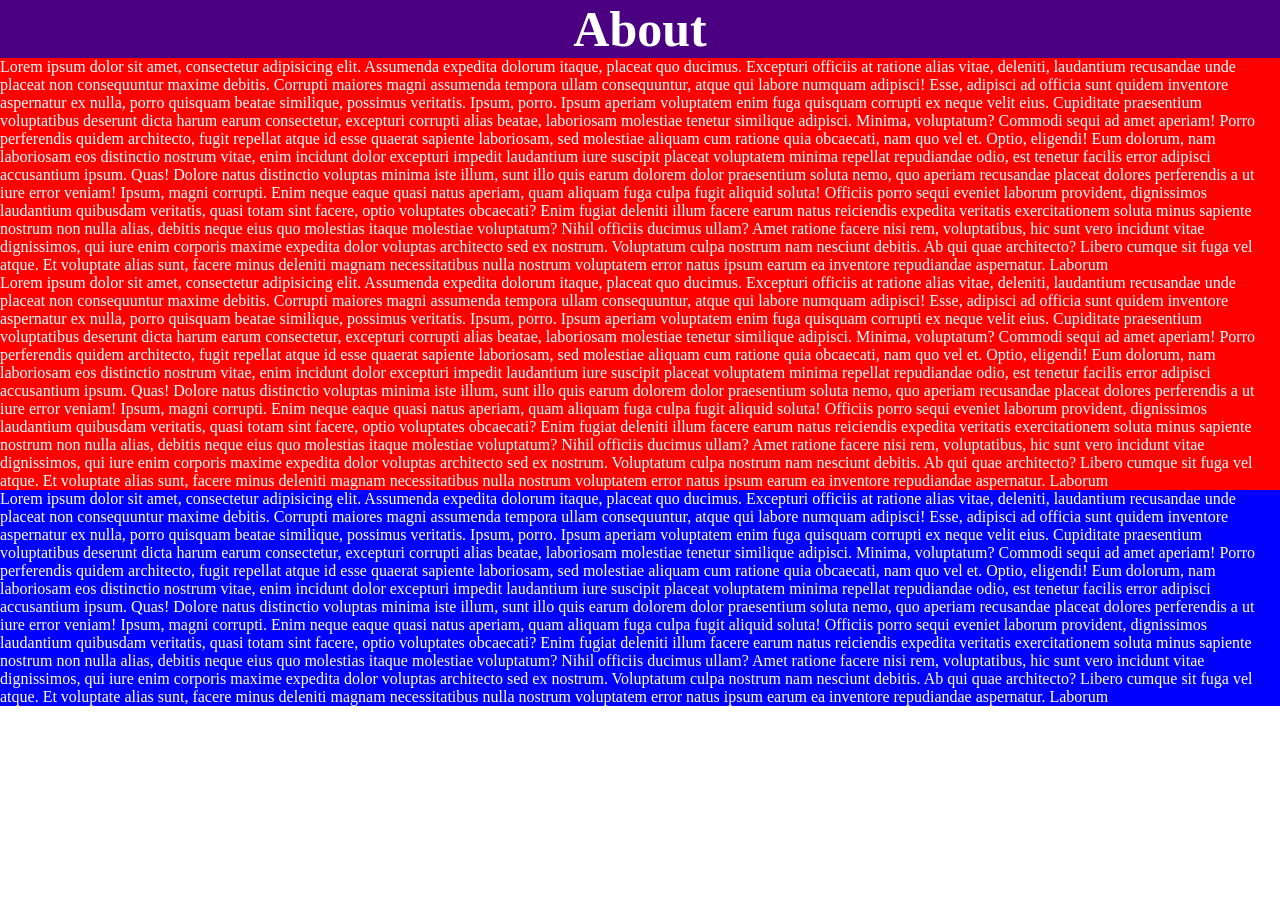
==== about.html @ c943dace "Add About page and update Home page structure" ====
<!DOCTYPE html>
<html lang="en">

<head>
    <meta charset="UTF-8">
    <meta name="viewport" content="width=device-width, initial-scale=1.0">
    <title>About</title>
    <link rel="stylesheet" href="css/style.css">

</head>

<body>
    <h1>About</h1>
    
    <p class="p-style">Lorem ipsum dolor sit amet, consectetur adipisicing elit. Assumenda expedita dolorum itaque,
        placeat quo ducimus. Excepturi officiis at ratione alias vitae, deleniti, laudantium recusandae unde placeat non
        consequuntur maxime debitis.
        Corrupti maiores magni assumenda tempora ullam consequuntur, atque qui labore numquam adipisci! Esse, adipisci
        ad officia sunt quidem inventore aspernatur ex nulla, porro quisquam beatae similique, possimus veritatis.
        Ipsum, porro.
        Ipsum aperiam voluptatem enim fuga quisquam corrupti ex neque velit eius. Cupiditate praesentium voluptatibus
        deserunt dicta harum earum consectetur, excepturi corrupti alias beatae, laboriosam molestiae tenetur similique
        adipisci. Minima, voluptatum?
        Commodi sequi ad amet aperiam! Porro perferendis quidem architecto, fugit repellat atque id esse quaerat
        sapiente laboriosam, sed molestiae aliquam cum ratione quia obcaecati, nam quo vel et. Optio, eligendi!
        Eum dolorum, nam laboriosam eos distinctio nostrum vitae, enim incidunt dolor excepturi impedit laudantium iure
        suscipit placeat voluptatem minima repellat repudiandae odio, est tenetur facilis error adipisci accusantium
        ipsum. Quas!
        Dolore natus distinctio voluptas minima iste illum, sunt illo quis earum dolorem dolor praesentium soluta nemo,
        quo aperiam recusandae placeat dolores perferendis a ut iure error veniam! Ipsum, magni corrupti.
        Enim neque eaque quasi natus aperiam, quam aliquam fuga culpa fugit aliquid soluta! Officiis porro sequi eveniet
        laborum provident, dignissimos laudantium quibusdam veritatis, quasi totam sint facere, optio voluptates
        obcaecati?
        Enim fugiat deleniti illum facere earum natus reiciendis expedita veritatis exercitationem soluta minus sapiente
        nostrum non nulla alias, debitis neque eius quo molestias itaque molestiae voluptatum? Nihil officiis ducimus
        ullam?
        Amet ratione facere nisi rem, voluptatibus, hic sunt vero incidunt vitae dignissimos, qui iure enim corporis
        maxime expedita dolor voluptas architecto sed ex nostrum. Voluptatum culpa nostrum nam nesciunt debitis.
        Ab qui quae architecto? Libero cumque sit fuga vel atque. Et voluptate alias sunt, facere minus deleniti magnam
        necessitatibus nulla nostrum voluptatem error natus ipsum earum ea inventore repudiandae aspernatur.
        Laborum</p>
    <p class="p-style">Lorem ipsum dolor sit amet, consectetur adipisicing elit. Assumenda expedita dolorum itaque,
        placeat quo ducimus. Excepturi officiis at ratione alias vitae, deleniti, laudantium recusandae unde placeat non
        consequuntur maxime debitis.
        Corrupti maiores magni assumenda tempora ullam consequuntur, atque qui labore numquam adipisci! Esse, adipisci
        ad officia sunt quidem inventore aspernatur ex nulla, porro quisquam beatae similique, possimus veritatis.
        Ipsum, porro.
        Ipsum aperiam voluptatem enim fuga quisquam corrupti ex neque velit eius. Cupiditate praesentium voluptatibus
        deserunt dicta harum earum consectetur, excepturi corrupti alias beatae, laboriosam molestiae tenetur similique
        adipisci. Minima, voluptatum?
        Commodi sequi ad amet aperiam! Porro perferendis quidem architecto, fugit repellat atque id esse quaerat
        sapiente laboriosam, sed molestiae aliquam cum ratione quia obcaecati, nam quo vel et. Optio, eligendi!
        Eum dolorum, nam laboriosam eos distinctio nostrum vitae, enim incidunt dolor excepturi impedit laudantium iure
        suscipit placeat voluptatem minima repellat repudiandae odio, est tenetur facilis error adipisci accusantium
        ipsum. Quas!
        Dolore natus distinctio voluptas minima iste illum, sunt illo quis earum dolorem dolor praesentium soluta nemo,
        quo aperiam recusandae placeat dolores perferendis a ut iure error veniam! Ipsum, magni corrupti.
        Enim neque eaque quasi natus aperiam, quam aliquam fuga culpa fugit aliquid soluta! Officiis porro sequi eveniet
        laborum provident, dignissimos laudantium quibusdam veritatis, quasi totam sint facere, optio voluptates
        obcaecati?
        Enim fugiat deleniti illum facere earum natus reiciendis expedita veritatis exercitationem soluta minus sapiente
        nostrum non nulla alias, debitis neque eius quo molestias itaque molestiae voluptatum? Nihil officiis ducimus
        ullam?
        Amet ratione facere nisi rem, voluptatibus, hic sunt vero incidunt vitae dignissimos, qui iure enim corporis
        maxime expedita dolor voluptas architecto sed ex nostrum. Voluptatum culpa nostrum nam nesciunt debitis.
        Ab qui quae architecto? Libero cumque sit fuga vel atque. Et voluptate alias sunt, facere minus deleniti magnam
        necessitatibus nulla nostrum voluptatem error natus ipsum earum ea inventore repudiandae aspernatur.
        Laborum</p>
    <p id="p-lorem">Lorem ipsum dolor sit amet, consectetur adipisicing elit. Assumenda expedita dolorum itaque,
        placeat
        quo ducimus. Excepturi officiis at ratione alias vitae, deleniti, laudantium recusandae unde placeat non
        consequuntur maxime debitis.
        Corrupti maiores magni assumenda tempora ullam consequuntur, atque qui labore numquam adipisci! Esse, adipisci
        ad
        officia sunt quidem inventore aspernatur ex nulla, porro quisquam beatae similique, possimus veritatis. Ipsum,
        porro.
        Ipsum aperiam voluptatem enim fuga quisquam corrupti ex neque velit eius. Cupiditate praesentium voluptatibus
        deserunt dicta harum earum consectetur, excepturi corrupti alias beatae, laboriosam molestiae tenetur similique
        adipisci. Minima, voluptatum?
        Commodi sequi ad amet aperiam! Porro perferendis quidem architecto, fugit repellat atque id esse quaerat
        sapiente
        laboriosam, sed molestiae aliquam cum ratione quia obcaecati, nam quo vel et. Optio, eligendi!
        Eum dolorum, nam laboriosam eos distinctio nostrum vitae, enim incidunt dolor excepturi impedit laudantium iure
        suscipit placeat voluptatem minima repellat repudiandae odio, est tenetur facilis error adipisci accusantium
        ipsum.
        Quas!
        Dolore natus distinctio voluptas minima iste illum, sunt illo quis earum dolorem dolor praesentium soluta nemo,
        quo
        aperiam recusandae placeat dolores perferendis a ut iure error veniam! Ipsum, magni corrupti.
        Enim neque eaque quasi natus aperiam, quam aliquam fuga culpa fugit aliquid soluta! Officiis porro sequi eveniet
        laborum provident, dignissimos laudantium quibusdam veritatis, quasi totam sint facere, optio voluptates
        obcaecati?
        Enim fugiat deleniti illum facere earum natus reiciendis expedita veritatis exercitationem soluta minus sapiente
        nostrum non nulla alias, debitis neque eius quo molestias itaque molestiae voluptatum? Nihil officiis ducimus
        ullam?
        Amet ratione facere nisi rem, voluptatibus, hic sunt vero incidunt vitae dignissimos, qui iure enim corporis
        maxime
        expedita dolor voluptas architecto sed ex nostrum. Voluptatum culpa nostrum nam nesciunt debitis.
        Ab qui quae architecto? Libero cumque sit fuga vel atque. Et voluptate alias sunt, facere minus deleniti magnam
        necessitatibus nulla nostrum voluptatem error natus ipsum earum ea inventore repudiandae aspernatur.
        Laborum
    </p>
</body>
</body>

</html>
---- css/style.css ----
body {
    background-color: white;
}
h1 {
    background-color: indigo;
    font-size: 50px;
    color: white;
    text-align: center;
}
.p-style{
    color: white;
    background-color: red;
}
#p-lorem{
    color: white;
    background-color: blue;
}
*{
    margin: 0;
    padding: 0;
}
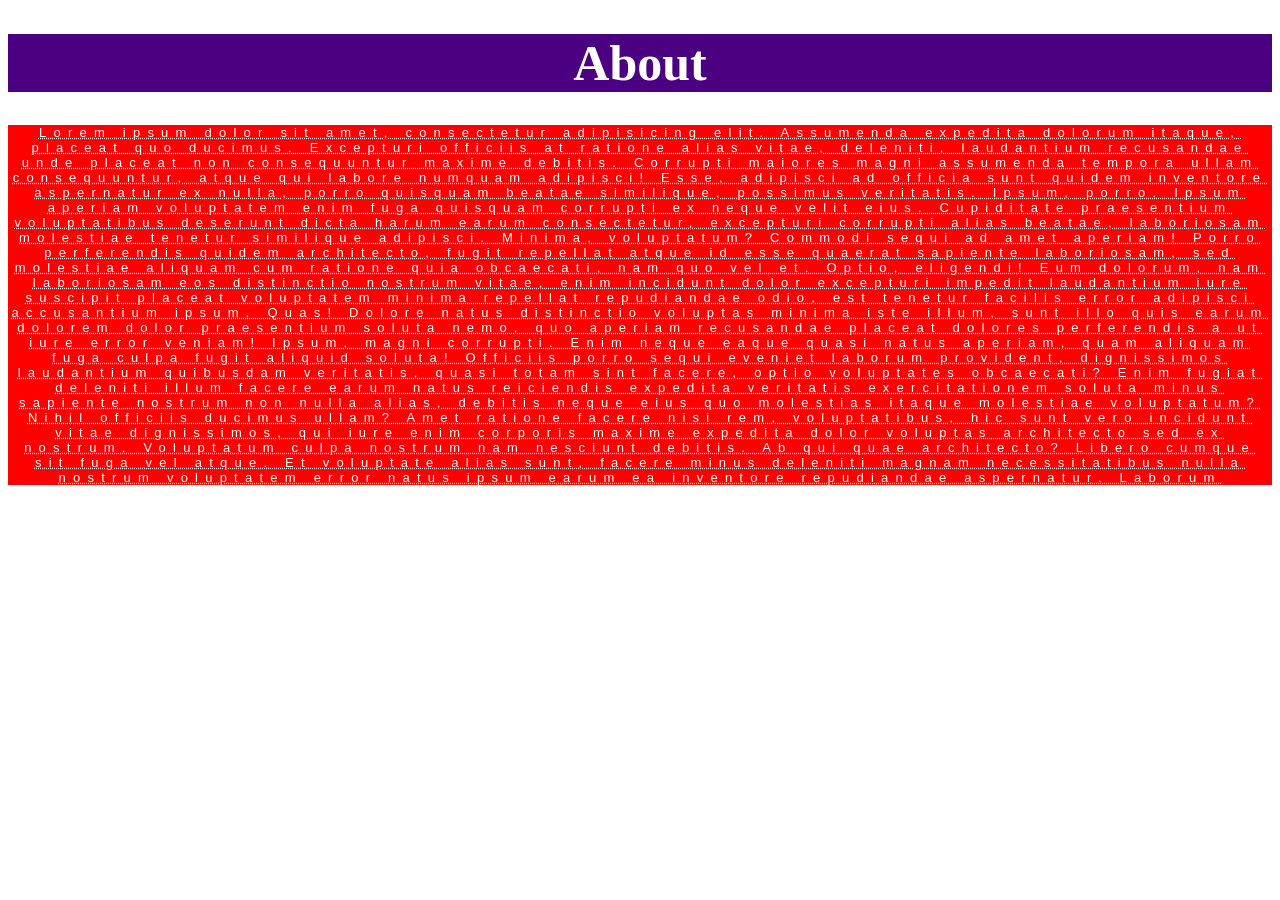
==== commit fbb0d0f3: "Refactor About page content and update Home page structure" ====
--- a/about.html
+++ b/about.html
@@ -11,7 +11,7 @@
 
 <body>
     <h1>About</h1>
-    
+
     <p class="p-style">Lorem ipsum dolor sit amet, consectetur adipisicing elit. Assumenda expedita dolorum itaque,
         placeat quo ducimus. Excepturi officiis at ratione alias vitae, deleniti, laudantium recusandae unde placeat non
         consequuntur maxime debitis.
@@ -39,67 +39,6 @@
         Ab qui quae architecto? Libero cumque sit fuga vel atque. Et voluptate alias sunt, facere minus deleniti magnam
         necessitatibus nulla nostrum voluptatem error natus ipsum earum ea inventore repudiandae aspernatur.
         Laborum</p>
-    <p class="p-style">Lorem ipsum dolor sit amet, consectetur adipisicing elit. Assumenda expedita dolorum itaque,
-        placeat quo ducimus. Excepturi officiis at ratione alias vitae, deleniti, laudantium recusandae unde placeat non
-        consequuntur maxime debitis.
-        Corrupti maiores magni assumenda tempora ullam consequuntur, atque qui labore numquam adipisci! Esse, adipisci
-        ad officia sunt quidem inventore aspernatur ex nulla, porro quisquam beatae similique, possimus veritatis.
-        Ipsum, porro.
-        Ipsum aperiam voluptatem enim fuga quisquam corrupti ex neque velit eius. Cupiditate praesentium voluptatibus
-        deserunt dicta harum earum consectetur, excepturi corrupti alias beatae, laboriosam molestiae tenetur similique
-        adipisci. Minima, voluptatum?
-        Commodi sequi ad amet aperiam! Porro perferendis quidem architecto, fugit repellat atque id esse quaerat
-        sapiente laboriosam, sed molestiae aliquam cum ratione quia obcaecati, nam quo vel et. Optio, eligendi!
-        Eum dolorum, nam laboriosam eos distinctio nostrum vitae, enim incidunt dolor excepturi impedit laudantium iure
-        suscipit placeat voluptatem minima repellat repudiandae odio, est tenetur facilis error adipisci accusantium
-        ipsum. Quas!
-        Dolore natus distinctio voluptas minima iste illum, sunt illo quis earum dolorem dolor praesentium soluta nemo,
-        quo aperiam recusandae placeat dolores perferendis a ut iure error veniam! Ipsum, magni corrupti.
-        Enim neque eaque quasi natus aperiam, quam aliquam fuga culpa fugit aliquid soluta! Officiis porro sequi eveniet
-        laborum provident, dignissimos laudantium quibusdam veritatis, quasi totam sint facere, optio voluptates
-        obcaecati?
-        Enim fugiat deleniti illum facere earum natus reiciendis expedita veritatis exercitationem soluta minus sapiente
-        nostrum non nulla alias, debitis neque eius quo molestias itaque molestiae voluptatum? Nihil officiis ducimus
-        ullam?
-        Amet ratione facere nisi rem, voluptatibus, hic sunt vero incidunt vitae dignissimos, qui iure enim corporis
-        maxime expedita dolor voluptas architecto sed ex nostrum. Voluptatum culpa nostrum nam nesciunt debitis.
-        Ab qui quae architecto? Libero cumque sit fuga vel atque. Et voluptate alias sunt, facere minus deleniti magnam
-        necessitatibus nulla nostrum voluptatem error natus ipsum earum ea inventore repudiandae aspernatur.
-        Laborum</p>
-    <p id="p-lorem">Lorem ipsum dolor sit amet, consectetur adipisicing elit. Assumenda expedita dolorum itaque,
-        placeat
-        quo ducimus. Excepturi officiis at ratione alias vitae, deleniti, laudantium recusandae unde placeat non
-        consequuntur maxime debitis.
-        Corrupti maiores magni assumenda tempora ullam consequuntur, atque qui labore numquam adipisci! Esse, adipisci
-        ad
-        officia sunt quidem inventore aspernatur ex nulla, porro quisquam beatae similique, possimus veritatis. Ipsum,
-        porro.
-        Ipsum aperiam voluptatem enim fuga quisquam corrupti ex neque velit eius. Cupiditate praesentium voluptatibus
-        deserunt dicta harum earum consectetur, excepturi corrupti alias beatae, laboriosam molestiae tenetur similique
-        adipisci. Minima, voluptatum?
-        Commodi sequi ad amet aperiam! Porro perferendis quidem architecto, fugit repellat atque id esse quaerat
-        sapiente
-        laboriosam, sed molestiae aliquam cum ratione quia obcaecati, nam quo vel et. Optio, eligendi!
-        Eum dolorum, nam laboriosam eos distinctio nostrum vitae, enim incidunt dolor excepturi impedit laudantium iure
-        suscipit placeat voluptatem minima repellat repudiandae odio, est tenetur facilis error adipisci accusantium
-        ipsum.
-        Quas!
-        Dolore natus distinctio voluptas minima iste illum, sunt illo quis earum dolorem dolor praesentium soluta nemo,
-        quo
-        aperiam recusandae placeat dolores perferendis a ut iure error veniam! Ipsum, magni corrupti.
-        Enim neque eaque quasi natus aperiam, quam aliquam fuga culpa fugit aliquid soluta! Officiis porro sequi eveniet
-        laborum provident, dignissimos laudantium quibusdam veritatis, quasi totam sint facere, optio voluptates
-        obcaecati?
-        Enim fugiat deleniti illum facere earum natus reiciendis expedita veritatis exercitationem soluta minus sapiente
-        nostrum non nulla alias, debitis neque eius quo molestias itaque molestiae voluptatum? Nihil officiis ducimus
-        ullam?
-        Amet ratione facere nisi rem, voluptatibus, hic sunt vero incidunt vitae dignissimos, qui iure enim corporis
-        maxime
-        expedita dolor voluptas architecto sed ex nostrum. Voluptatum culpa nostrum nam nesciunt debitis.
-        Ab qui quae architecto? Libero cumque sit fuga vel atque. Et voluptate alias sunt, facere minus deleniti magnam
-        necessitatibus nulla nostrum voluptatem error natus ipsum earum ea inventore repudiandae aspernatur.
-        Laborum
-    </p>
 </body>
 </body>
 
--- a/css/style.css
+++ b/css/style.css
@@ -1,6 +1,3 @@
-body {
-    background-color: white;
-}
 h1 {
     background-color: indigo;
     font-size: 50px;
@@ -10,12 +7,16 @@
 .p-style{
     color: white;
     background-color: red;
+    font-family: 'Franklin Gothic Medium', 'Arial Narrow', Arial, sans-serif;
+    font-size: small;
+    text-align: center;
+    letter-spacing: 1ch;
+    text-decoration: underline dotted;
 }
 #p-lorem{
     color: white;
     background-color: blue;
 }
 *{
-    margin: 0;
-    padding: 0;
+    background-color: white;
 }
